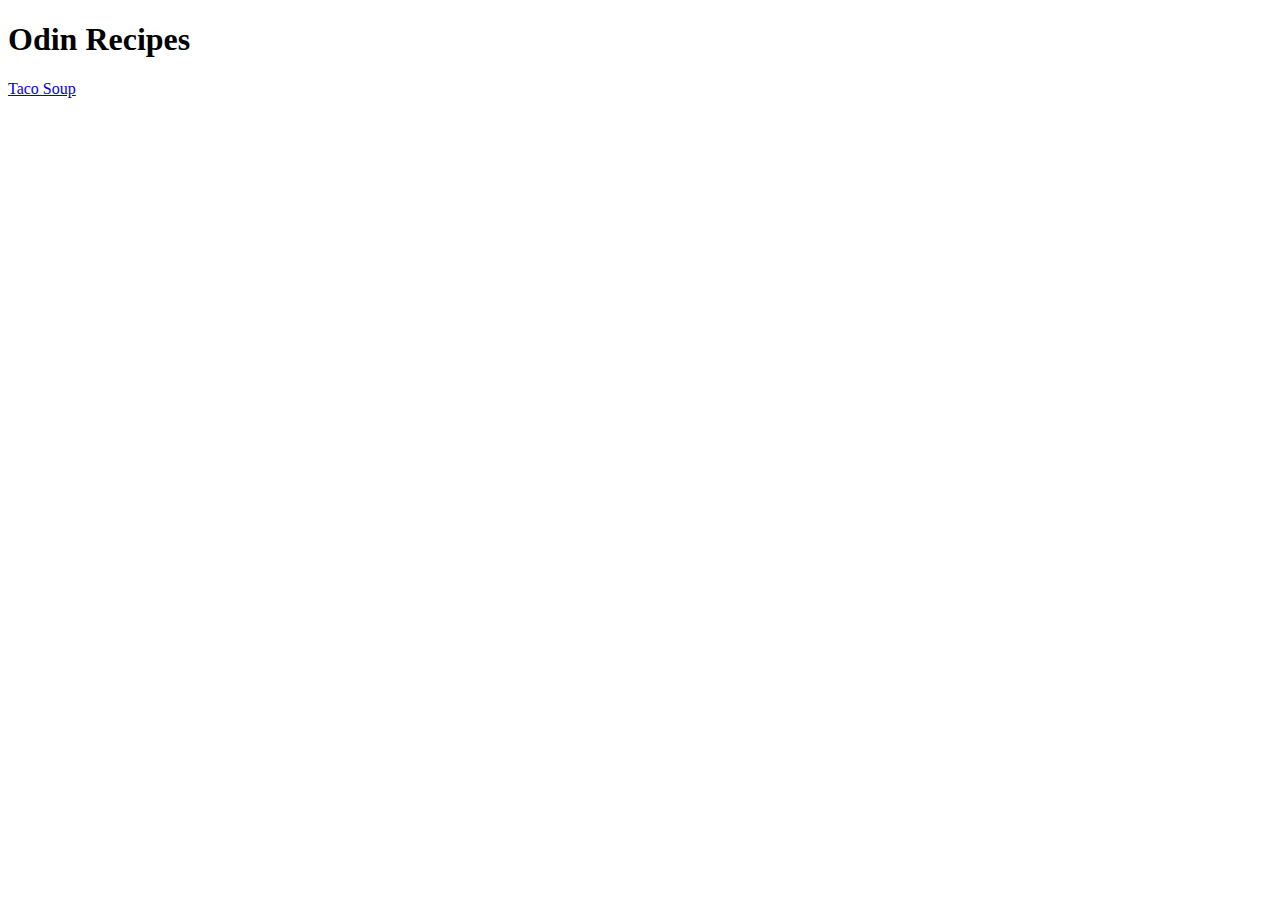
==== index.html @ a0592a96 "Added text to pages" ====
<!DOCTYPE html>
<html lang="en">
<head>
    <meta charset="UTF-8">
    <title>Odin Recipes</title>
</head>
<body>
    <h1>Odin Recipes</h1>
    <a href="recipes/tacosoup.html">Taco Soup</a>
</body>
</html>
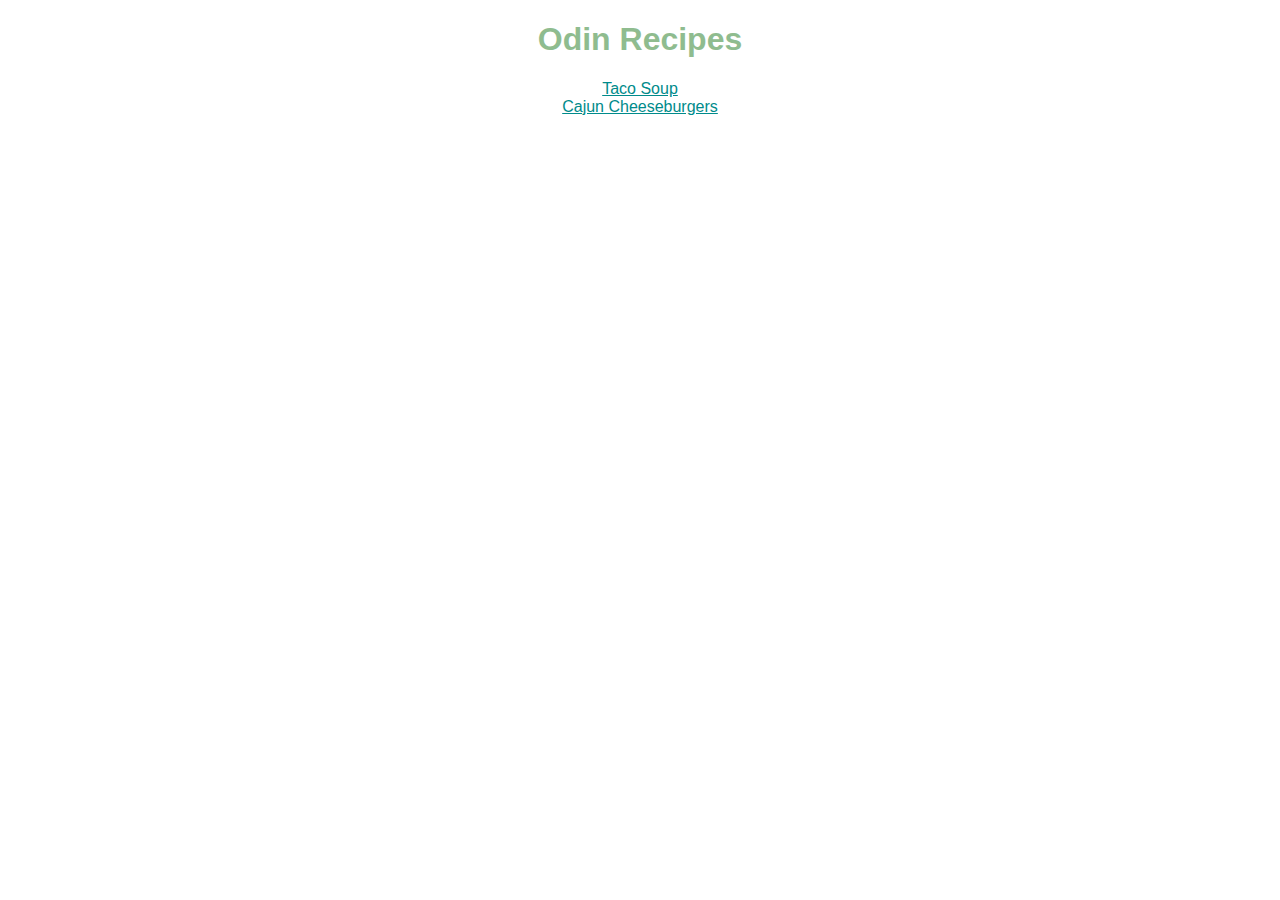
==== commit 88f2d05a: "Added a new recipe and CSS styling" ====
--- a/index.html
+++ b/index.html
@@ -3,9 +3,12 @@
 <head>
     <meta charset="UTF-8">
     <title>Odin Recipes</title>
+    <link href="style.css" rel="stylesheet">
 </head>
 <body>
-    <h1>Odin Recipes</h1>
-    <a href="recipes/tacosoup.html">Taco Soup</a>
+    <h1 class="title">Odin Recipes</h1>
+    <p class="recipes"><a href="recipes/tacosoup.html">Taco Soup</a><br>
+        <a href="recipes/cajunburger.html">Cajun Cheeseburgers</a>
+    </p>
 </body>
 </html>--- a/style.css
+++ b/style.css
@@ -0,0 +1,16 @@
+body {
+    font-family:Verdana, Geneva, Tahoma, sans-serif;
+}
+
+.title, .subtitle {
+    color: darkseagreen;
+    font-style: bold;
+}
+
+.title, .recipes {
+    text-align: center;
+}
+
+a {
+    color: darkcyan;
+}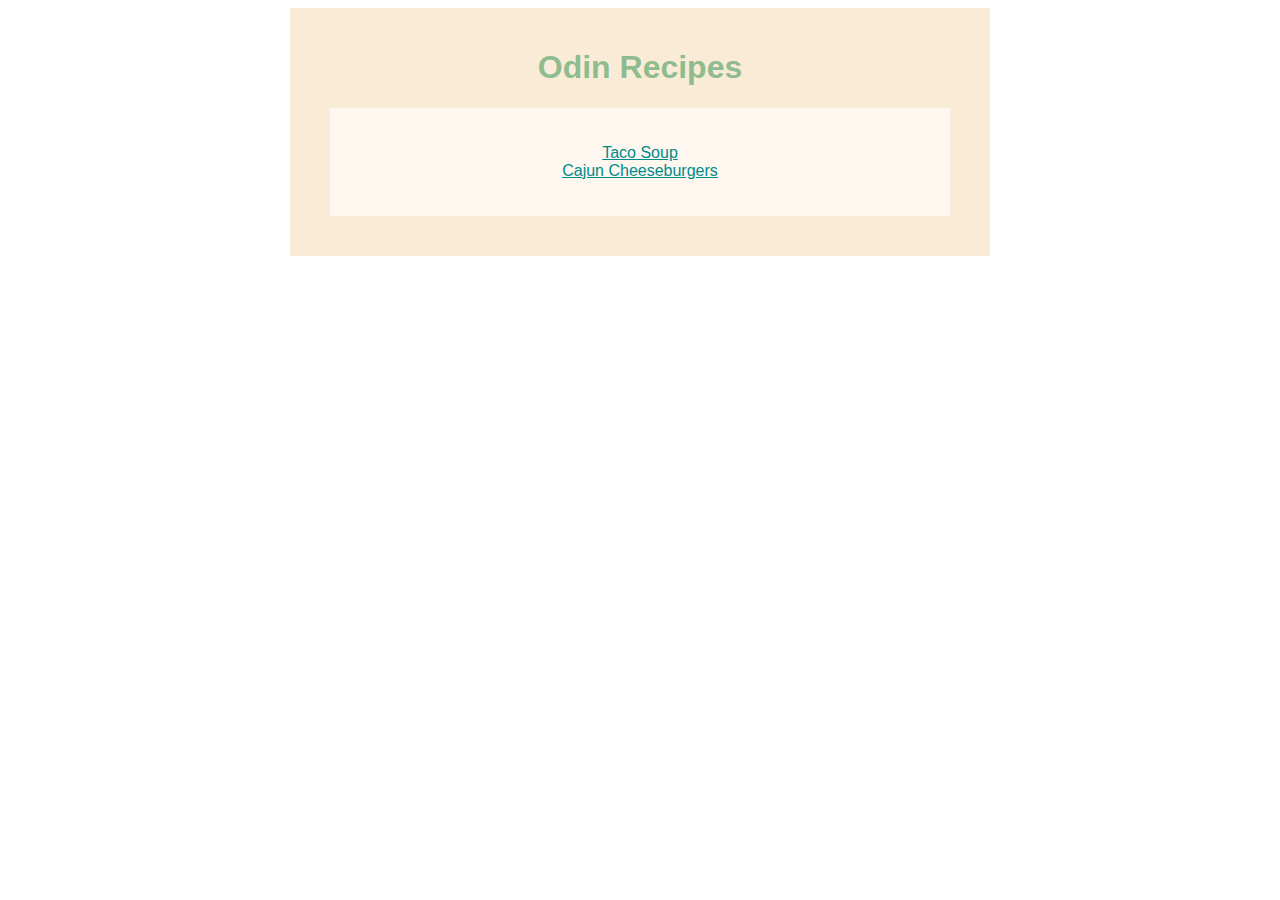
==== commit ca288a1a: "Box Model Updates" ====
--- a/index.html
+++ b/index.html
@@ -5,10 +5,17 @@
     <title>Odin Recipes</title>
     <link href="style.css" rel="stylesheet">
 </head>
+
 <body>
-    <h1 class="title">Odin Recipes</h1>
-    <p class="recipes"><a href="recipes/tacosoup.html">Taco Soup</a><br>
-        <a href="recipes/cajunburger.html">Cajun Cheeseburgers</a>
-    </p>
+    <div class="page">
+        <h1 class="title">Odin Recipes</h1>
+        
+        <div class="recipe">
+            <p class="recipes">
+                <a href="recipes/tacosoup.html">Taco Soup</a><br>
+                <a href="recipes/cajunburger.html">Cajun Cheeseburgers</a>
+            </p>
+        </div>
+</div>
 </body>
 </html>--- a/style.css
+++ b/style.css
@@ -1,6 +1,32 @@
 body {
     font-family:Verdana, Geneva, Tahoma, sans-serif;
 }
+
+/*BOXES*/
+
+html {
+    box-sizing: border-box;
+  }
+  *,
+  *::before,
+  *::after {
+    box-sizing: inherit;
+  }
+
+.page {
+    background-color: antiquewhite;
+    width: 700px;
+    margin: 0 auto;
+    padding: 20px
+}
+
+.recipe {
+    background-color: #fdf7ef;
+    padding: 20px;
+    margin: 20px;
+}
+
+/*TEXT*/
 
 .title, .subtitle {
     color: darkseagreen;
